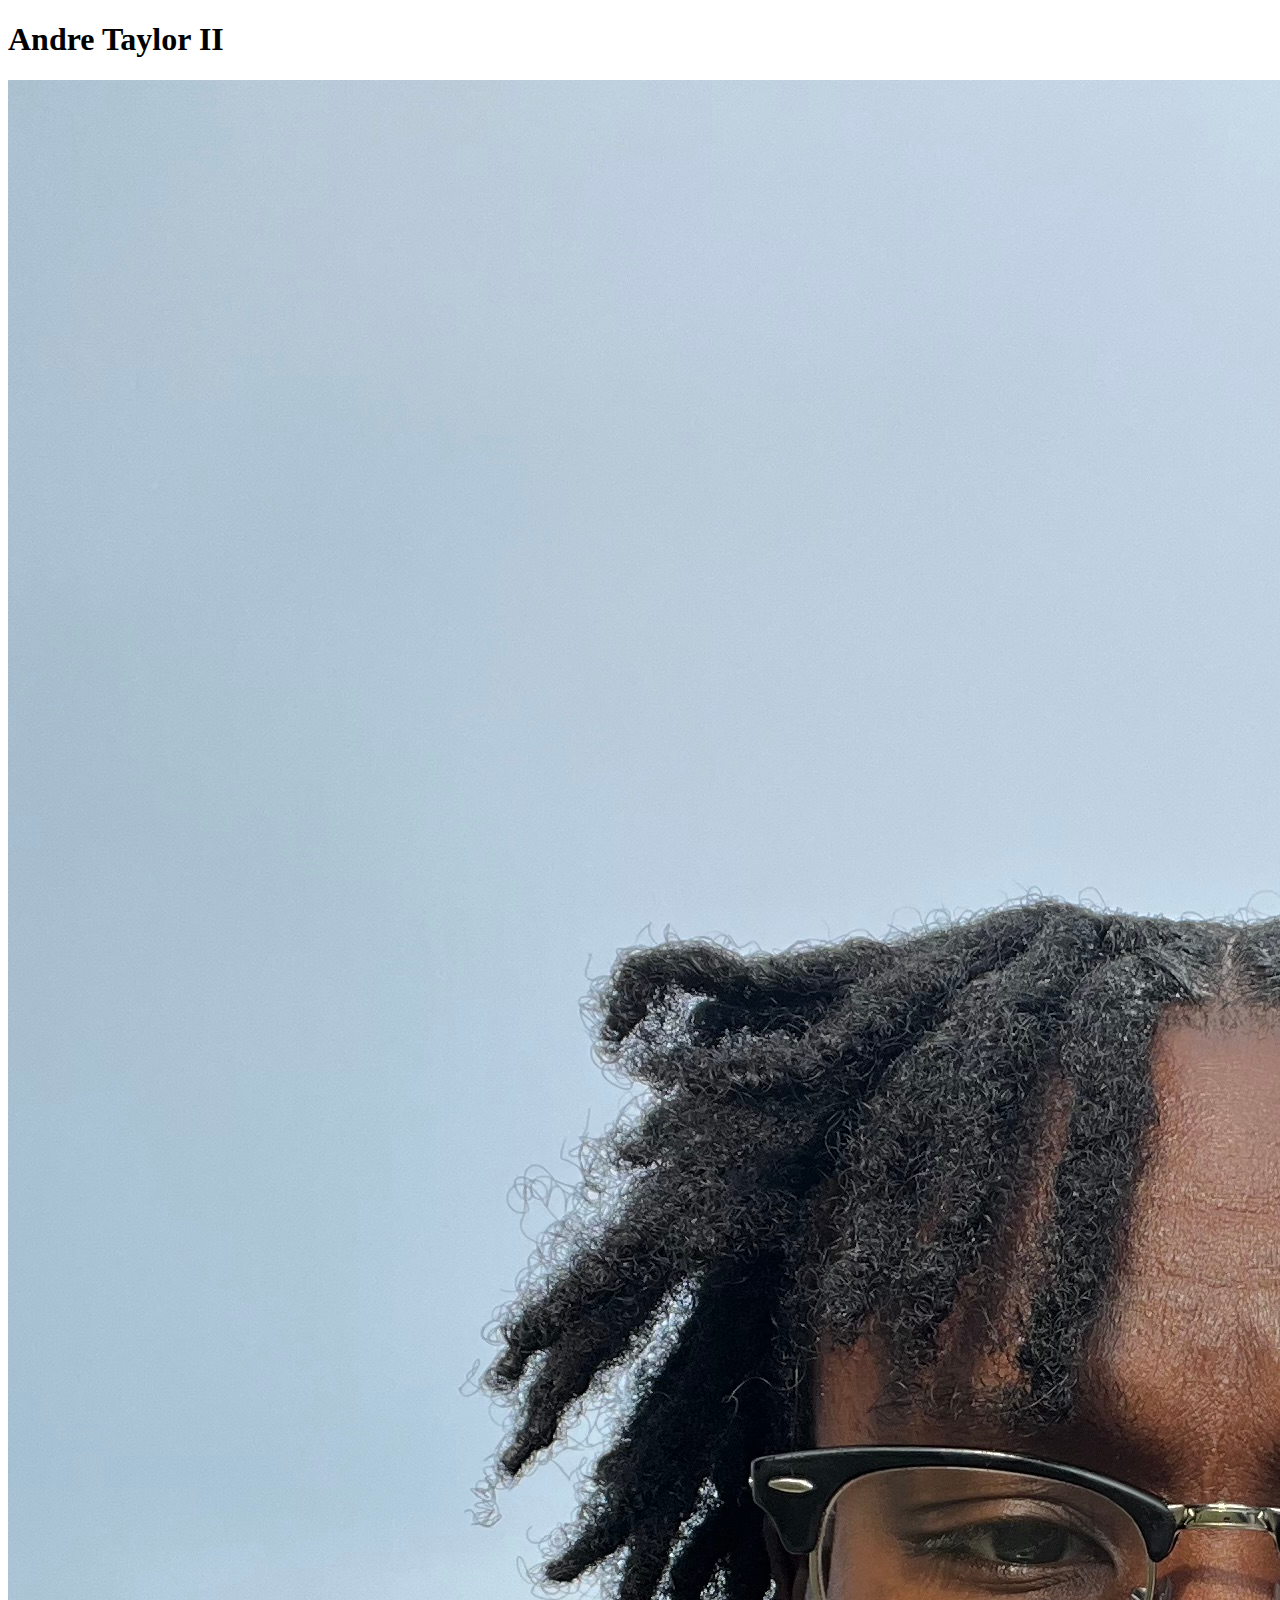
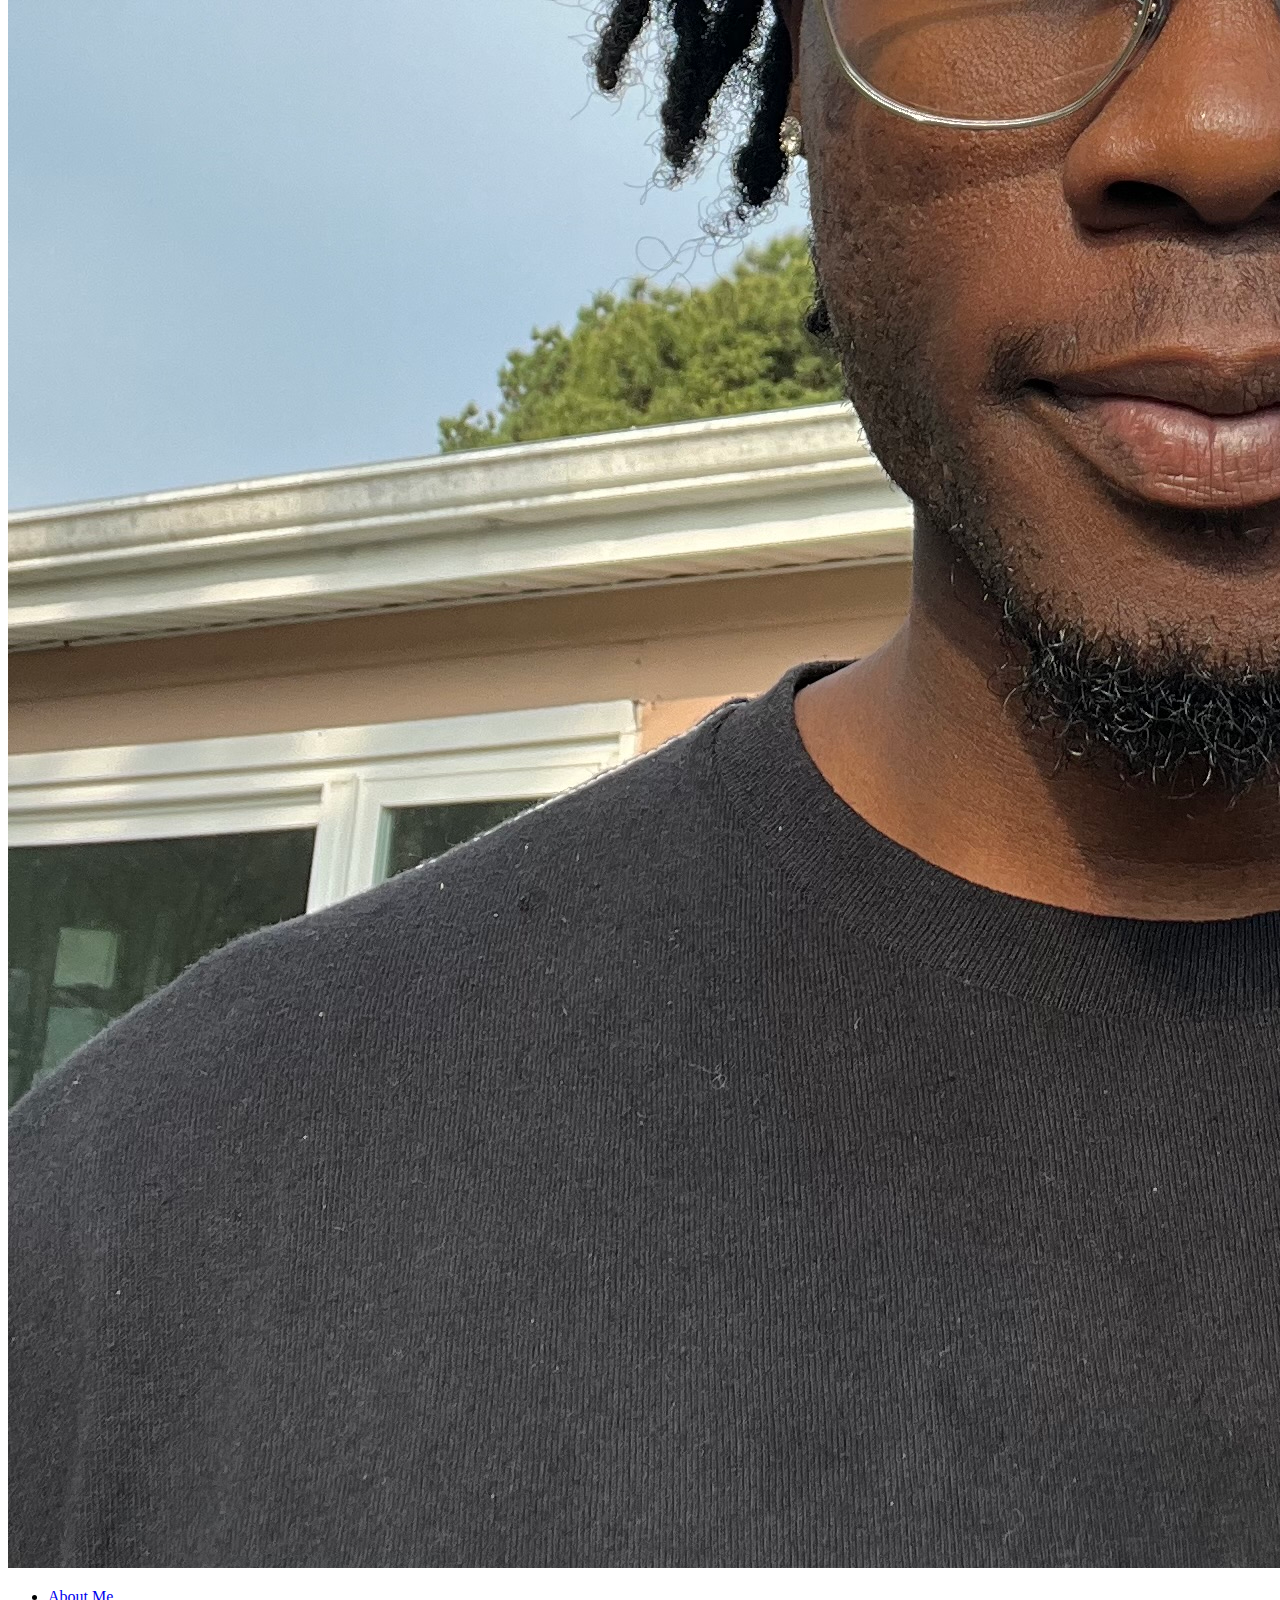
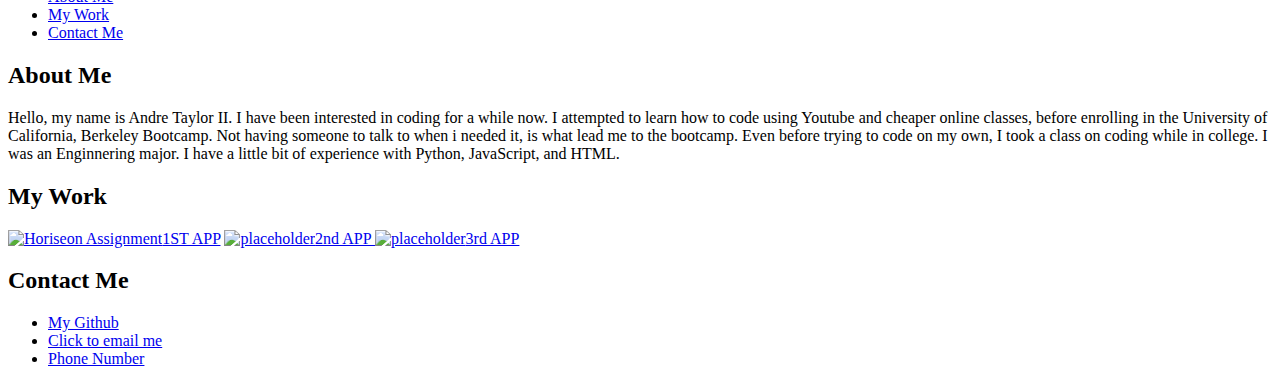
==== MyPortfolio.html @ e3dad145 "added my assets folder that includes reset.css and style.css also added my images folder and html fi" ====
<!DOCTYPE html>
<html lang="en-US">
    <head>
        <meta charset="UTF-8">
        <link rel="CSS reset" href="./assests/css/reset.css">
        <link rel="stylesheet" href="./assets/css/style.css">
        <title>Andre Taylor's Portfolio Page</title>
    </head>
    
    <body class="body">
        <header class="header">
            <h1> Andre Taylor II</h1>
                <img src="./images/IMG-1398.jpg" alt="Andre Taylor II" class="header-img" />
            <nav>
                <ul>
                    <li>
                        <a href="#about-mes">About Me</a>   
                    </li>
                    <li>
                        <a href="#my-works">My Work</a>
                    </li>
                    <li>
                        <a href="#contact-mes">Contact Me</a>
                    </li>
                </ul>
            </nav>
        </header>
        <main>
            <div id="about-mes" class='section'>
                <h2> 
                    About Me
                </h2>
                    <p> 
                        Hello, my name is Andre Taylor II. I have been interested in coding for a while now.
                        I attempted to learn how to code using Youtube and cheaper online classes, before enrolling in the 
                        University of California, Berkeley Bootcamp. Not having someone to talk to when i needed it, is what lead me to the bootcamp. 
                        Even before trying to code on my own, I took a class on coding  while in college. I was an Enginnering major.
                        I have a little bit of experience with Python, JavaScript, and HTML.
                    </p>
                </div>

            <div id="my-works" class='section'>
                <h2>
                    My Work
                </h2>
                <a href='https://inv-dre.github.io/02-challenge-hw/' target='_blank'><img src='https://user-images.githubusercontent.com/135474781/246306828-269367c7-8c83-4d14-bb5d-06a6122bab1c.png' alt="Horiseon Assignment" class="first-app">1ST APP</a>
                <a href='https://google.com' target='_blank' ><img src='https://placehold.co/600x400' alt="placeholder">2nd APP </a>
                <a href='https://amazon.com' target='_blank' ><img src='https://placehold.co/600x400' alt="placeholder">3rd APP </a>

            </div>

            <div id="contact-mes" class='section'>
                <h2> 
                    Contact Me
                </h2>
                    <ul>
                        <li>
                            <a href="https://www.github.com/Inv-Dre">My Github

                            </a>
                        </li>
                        <li>
                            <a href="mailto:AndreTaylor681@gmail.com">Click to email me

                            </a>
                        </li> 
                        <li>
                            <a href="tel:5555555555">Phone Number</a>
                        </li>
                    </ul>
                </div>
            </main>    
    </body>

    <footer>

    </footer>
</html>
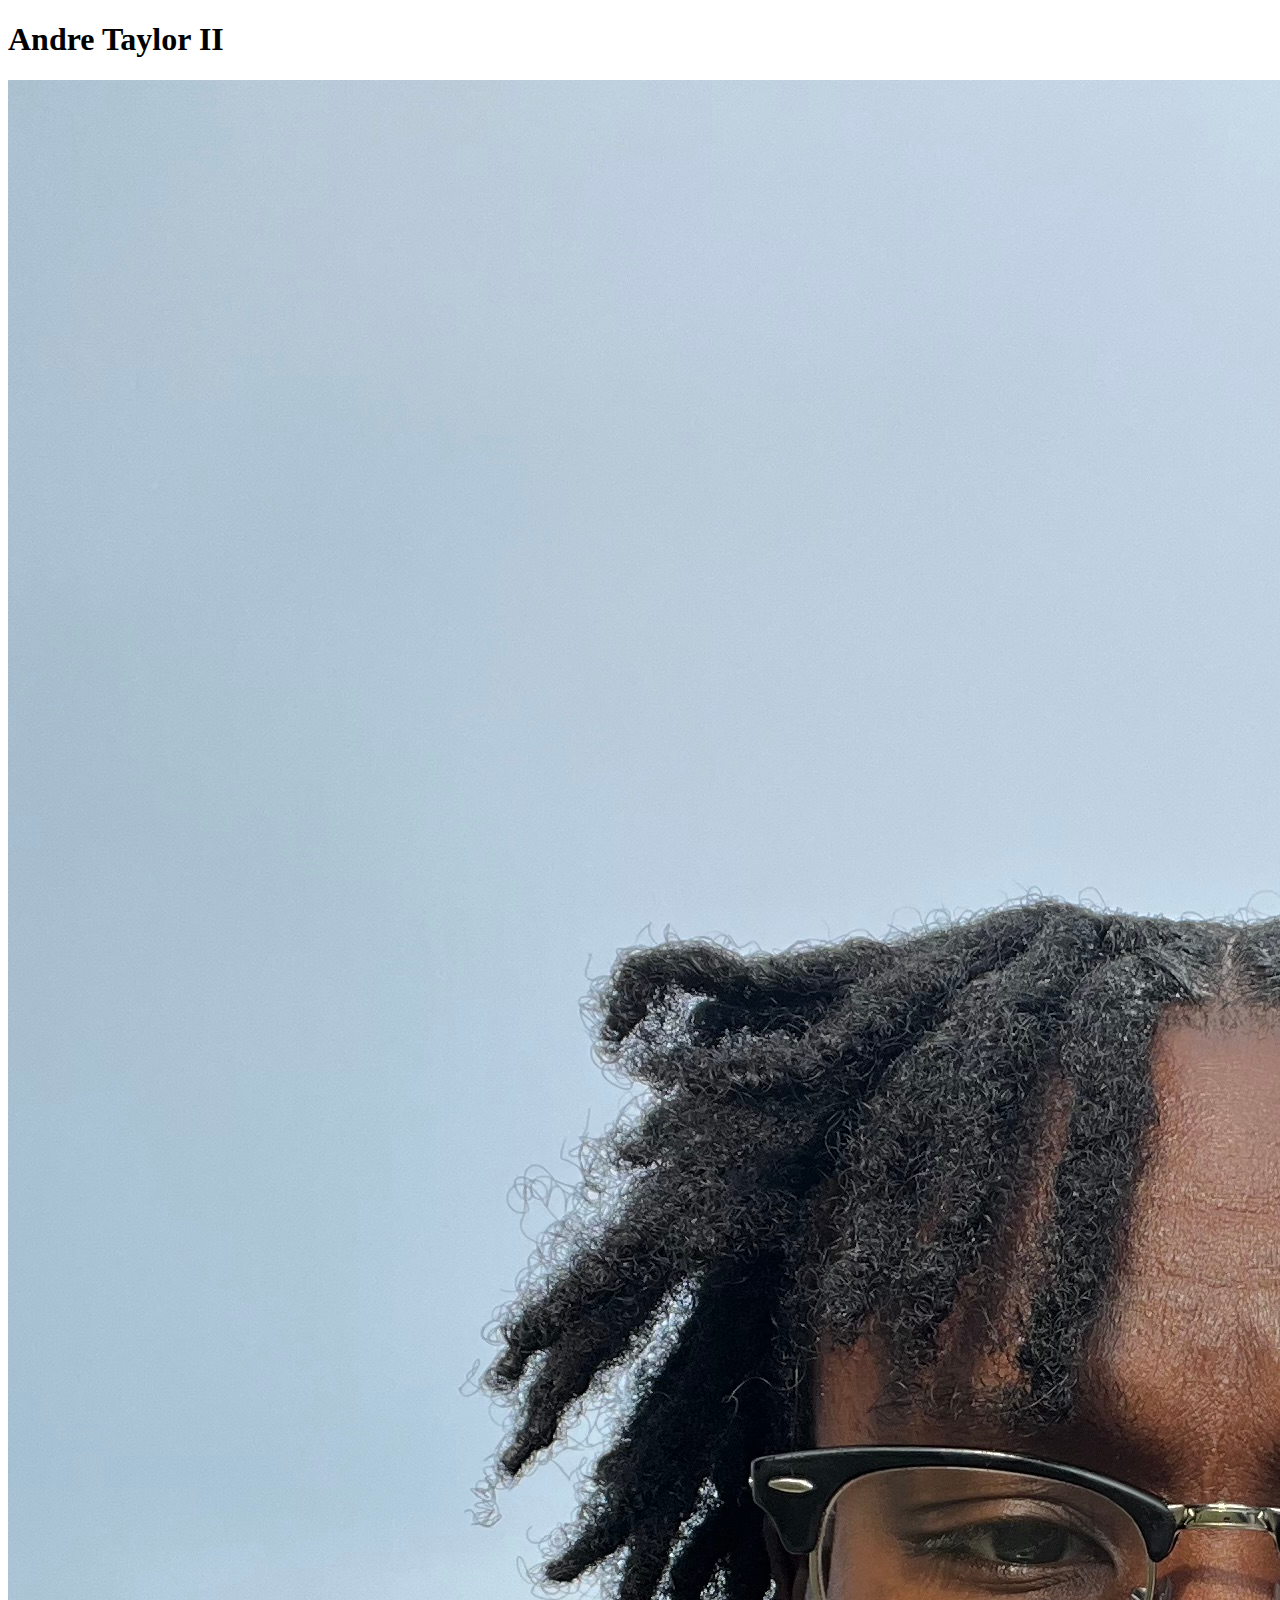
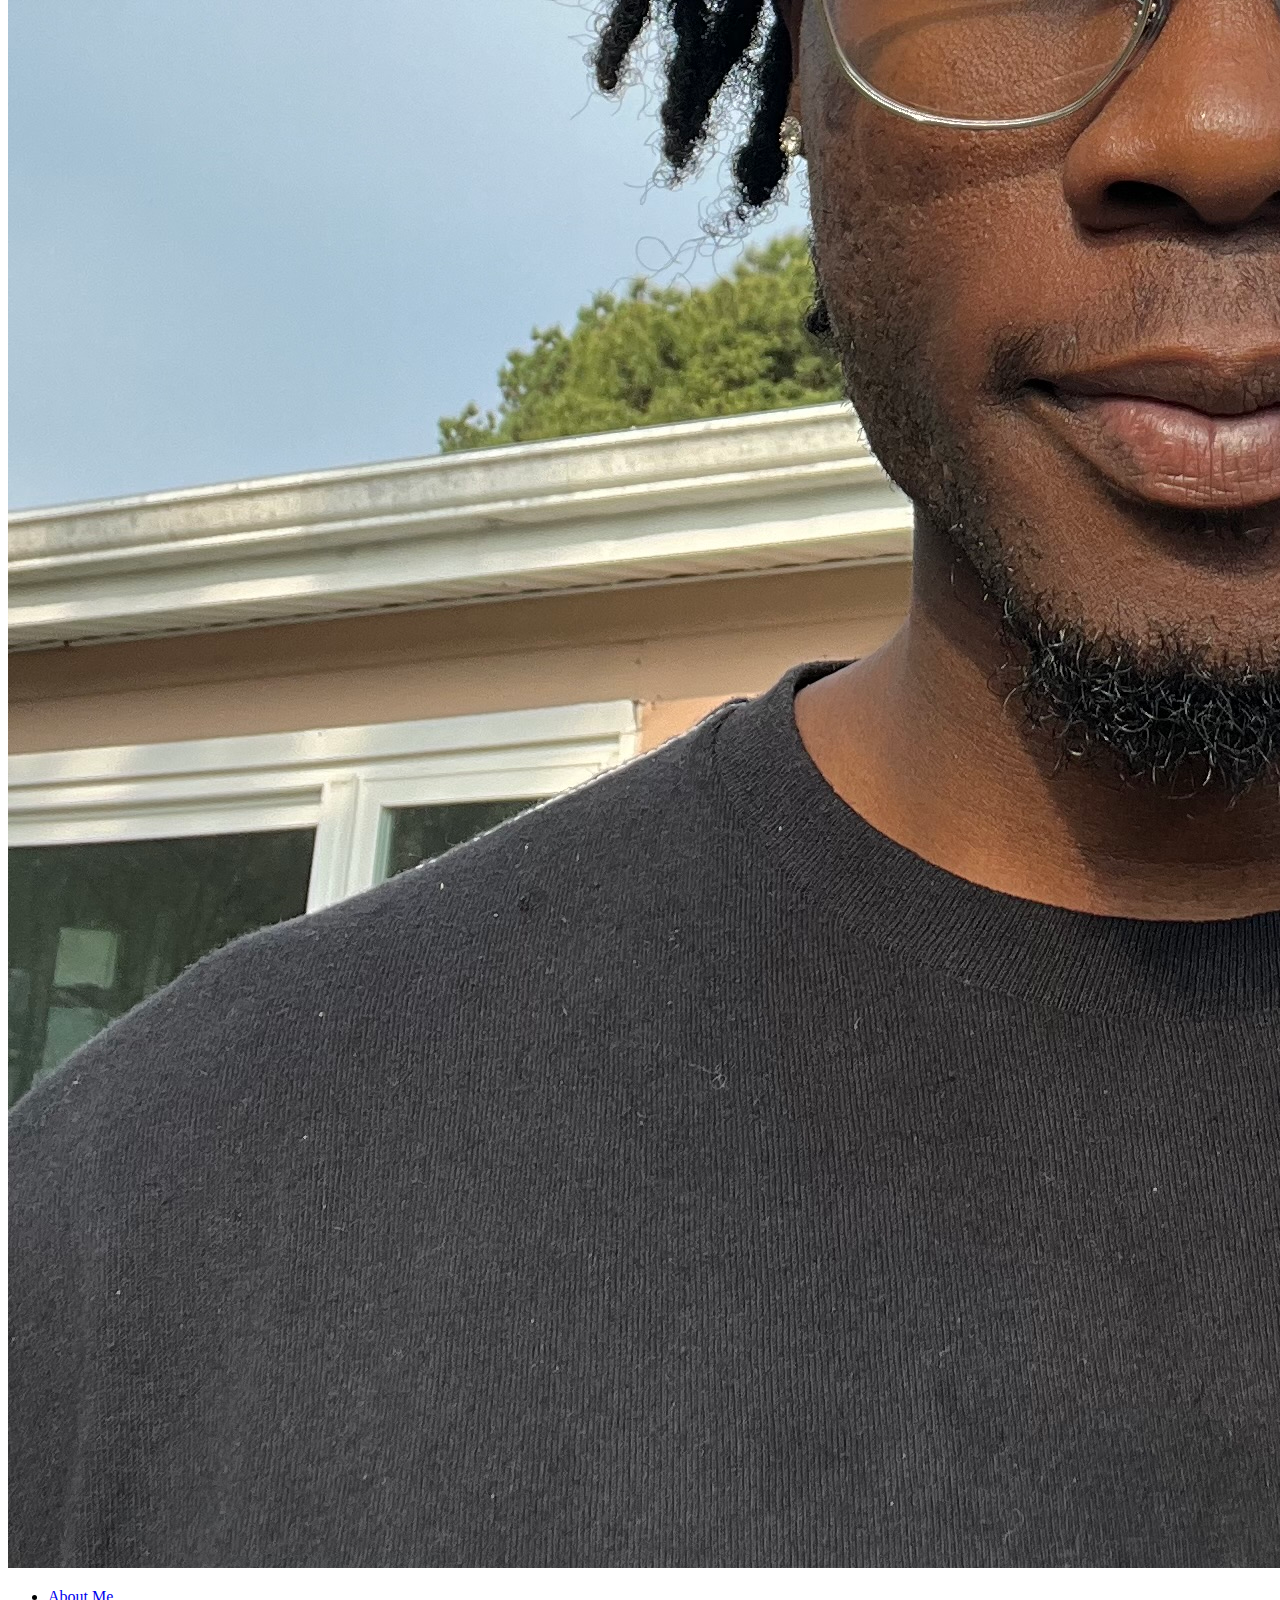
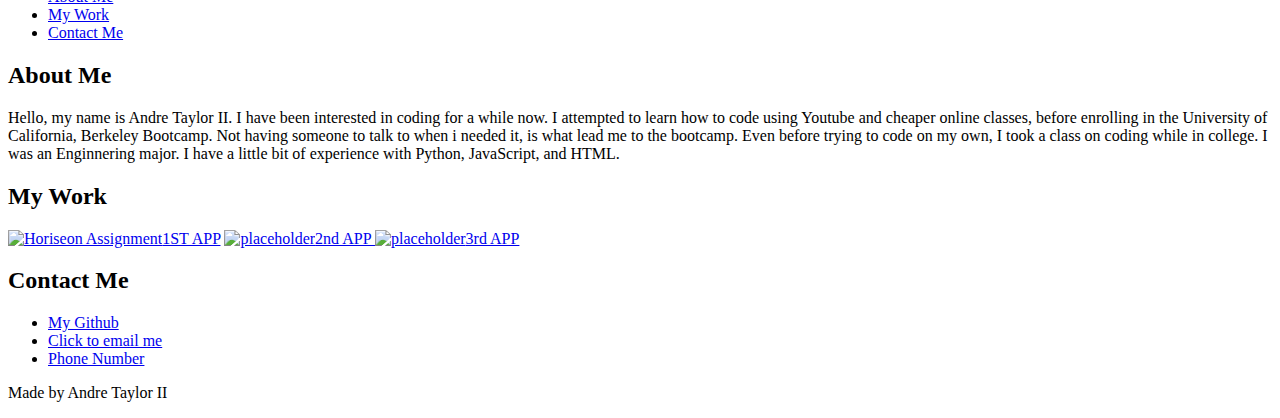
==== commit 24a10deb: "added a paragraph and css to the footer element. I also added media for cellphones" ====
--- a/MyPortfolio.html
+++ b/MyPortfolio.html
@@ -73,6 +73,7 @@
     </body>
 
     <footer>
+        <p> Made by Andre Taylor II</p>
 
     </footer>
 </html>